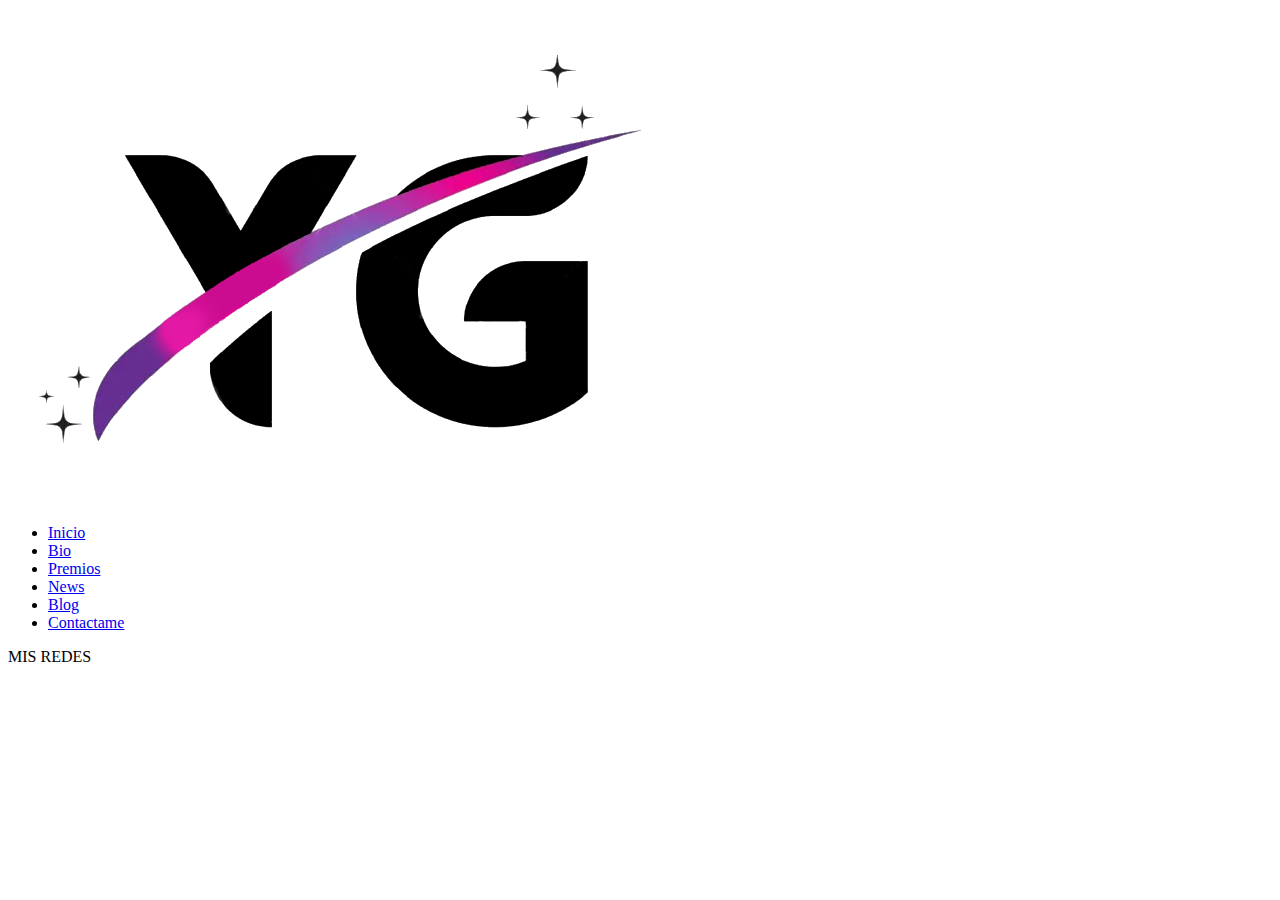
==== pages/bio.html @ 55386fe2 "Primer commit" ====
<!DOCTYPE html>
<html lang="es">
<head>
    <meta charset="UTF-8">
    <meta http-equiv="X-UA-Compatible" content="IE=edge">
    <meta name="viewport" content="width=device-width, initial-scale=1.0">
    <title>Inicio</title>
</head>
<body>
    <header>
        <img src="../images/logo.png" alt="">
        <nav>
            <ul>
                <li>
                    <a href="../index.html">Inicio</a>
                </li>
                <li>
                    <a href="../pages/bio.html">Bio</a>
                </li>
                <li>
                    <a href="../pages/premios.html">Premios</a>
                </li>
                <li>
                    <a href="../pages/news.html">News</a>
                </li>
                <li>
                    <a href="../pages/blog.html">Blog</a>
                </li>
                <li>
                    <a href="../pages/contactame.html">Contactame</a>
                </li>
            </ul>
        </nav>
    </header>
</body>
    <footer>
        <label for="">MIS REDES</label>
        <img src="" alt="">
        <img src="" alt="">
        <img src="" alt="">
        <img src="" alt="">
    </footer>
</html>
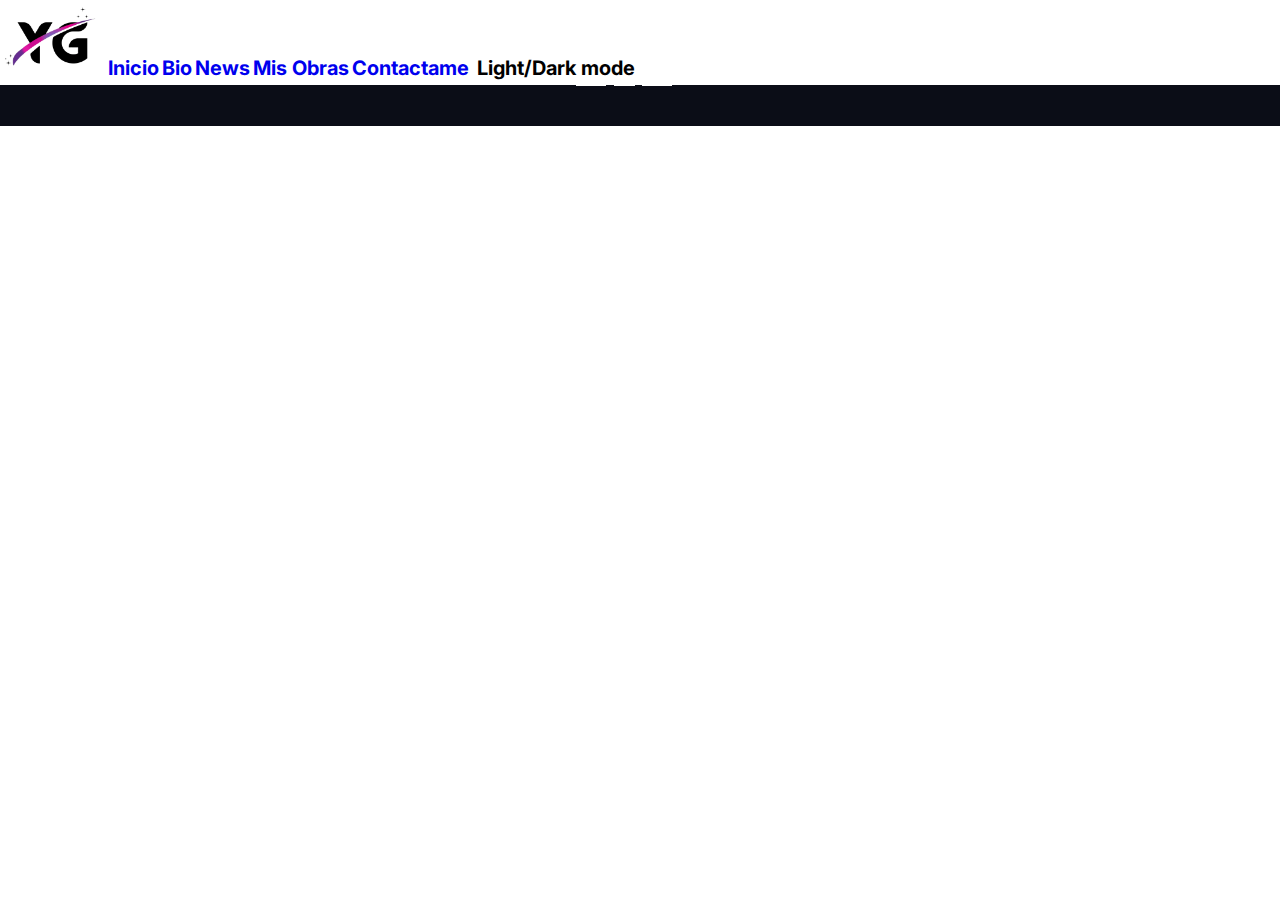
==== commit 775bd21e: "TP2 - Aplicar CSS (basico)" ====
--- a/pages/bio.html
+++ b/pages/bio.html
@@ -1,43 +1,51 @@
 <!DOCTYPE html>
 <html lang="es">
-<head>
-    <meta charset="UTF-8">
-    <meta http-equiv="X-UA-Compatible" content="IE=edge">
-    <meta name="viewport" content="width=device-width, initial-scale=1.0">
-    <title>Inicio</title>
-</head>
-<body>
-    <header>
-        <img src="../images/logo.png" alt="">
-        <nav>
-            <ul>
-                <li>
-                    <a href="../index.html">Inicio</a>
-                </li>
-                <li>
-                    <a href="../pages/bio.html">Bio</a>
-                </li>
-                <li>
-                    <a href="../pages/premios.html">Premios</a>
-                </li>
-                <li>
-                    <a href="../pages/news.html">News</a>
-                </li>
-                <li>
-                    <a href="../pages/blog.html">Blog</a>
-                </li>
-                <li>
-                    <a href="../pages/contactame.html">Contactame</a>
-                </li>
-            </ul>
-        </nav>
-    </header>
-</body>
-    <footer>
-        <label for="">MIS REDES</label>
-        <img src="" alt="">
-        <img src="" alt="">
-        <img src="" alt="">
-        <img src="" alt="">
-    </footer>
+    <head>
+        <meta charset="UTF-8">
+        <meta http-equiv="X-UA-Compatible" content="IE=edge">
+        <meta name="viewport" content="width=device-width, initial-scale=1.0">
+        <title>Bio</title>
+        <link rel="stylesheet" href="../css/style.css">
+        <style>@import url('https://fonts.googleapis.com/css2?family=Arvo&family=Inter:wght@300&display=swap');</style>
+    </head>
+    <body>
+        <header>
+            <nav>
+                <img class="nav__logo" src="../images/logo.png" alt="">
+                <ul class="nav__list">
+                    <li>
+                        <a class="nav__link" href="../index.html">Inicio</a>
+                    </li>
+                    <li>
+                        <a class="nav__link" href="../pages/bio.html">Bio</a>
+                    </li>
+                    <li>
+                        <a class="nav__link" href="../pages/news.html">News</a>
+                    </li>
+                    <li>
+                        <a class="nav__link" href="../pages/mis_obras.html">Mis Obras</a>
+                    </li>
+                    <li>
+                        <a class="nav__link" href="../pages/contactame.html">Contactame</a>
+                    </li>
+                </ul>
+                <label class="nav__link" for="">Light/Dark mode</label>
+            </nav> 
+        </header>
+
+        <footer>
+            <div class="footer__title">
+                <img class="footer__logo" src="../images/logo.png" alt="" height="50">
+            </div>
+            <div class="footer__title">
+                <label for="">MIS REDES</label>
+            </div>
+            <div class="footer__links">
+                <a href=""><img src="../images/dark-face.png" alt="" height="30"></a>
+                <a href=""><img src="../images/dark-insta.png" alt="" height="30"></a>
+                <a href=""><img src="../images/dark-twit.png" alt="" height="30"></a>
+                <a href=""><img src="../images/dark-mail.png" alt="" height="30"></a>
+            </div>
+        </footer>
+    </body>
 </html>--- a/css/style.css
+++ b/css/style.css
@@ -0,0 +1,100 @@
+* {
+    margin: 0;
+    padding: 0;
+    font-family: 'Inter', sans-serif;
+}
+
+html {
+    font-size: 62.5%;
+}
+
+/* NAV */
+header {
+    position: fixed;
+    width: 100%;
+}
+nav {
+    background-color: white;
+    width: 100%;
+    height: 8%;
+}
+nav .nav__logo {
+    width: 10rem;
+    display: inline-block;
+}
+nav ul {
+    list-style-type: none;
+    display: inline-block;
+    padding: 5px;
+}
+.nav__list li {
+    display: inline-block;
+}
+.nav__link {
+    font-weight: bold;
+    text-decoration: none;
+    font-size: 2rem;
+}
+
+/* FOOTER */
+footer {
+    height: 125px;
+    border-top: 1px solid rgb(138, 138, 138);
+    background-color: #0B0D17;
+}
+.footer__title {
+    display: inline;
+    text-align: center;
+    color: white;
+    font-size: 2rem;
+}
+.footer__logo {
+    text-align: left;
+}
+.footer__links {
+    text-align: center;
+}
+
+/* MAIN */
+main {
+    padding-top: 100px;
+    background-color: black;
+    height: 700px;
+}
+
+.main__breadcrumbs {
+    color: white;
+    font-size: 1.5rem;
+}
+
+h1 {
+    color: white;
+    font-style: italic;
+    font-family: "Arvo", sans-serif;
+    text-align: center;
+    font-size: 4rem;
+}
+
+.contact {
+    text-align: center;
+}
+
+.form__height {
+    width: 400px;
+}
+.form__btn {
+    width: 150px;
+    height: 35px;
+    background-color: #879C7B;
+}
+.form__text {
+    height: 35px;
+}
+form textarea {
+    margin: 10px;
+    min-height: 150px;
+    resize: vertical;
+}
+.form__radio {
+    border-radius: 10px;
+}